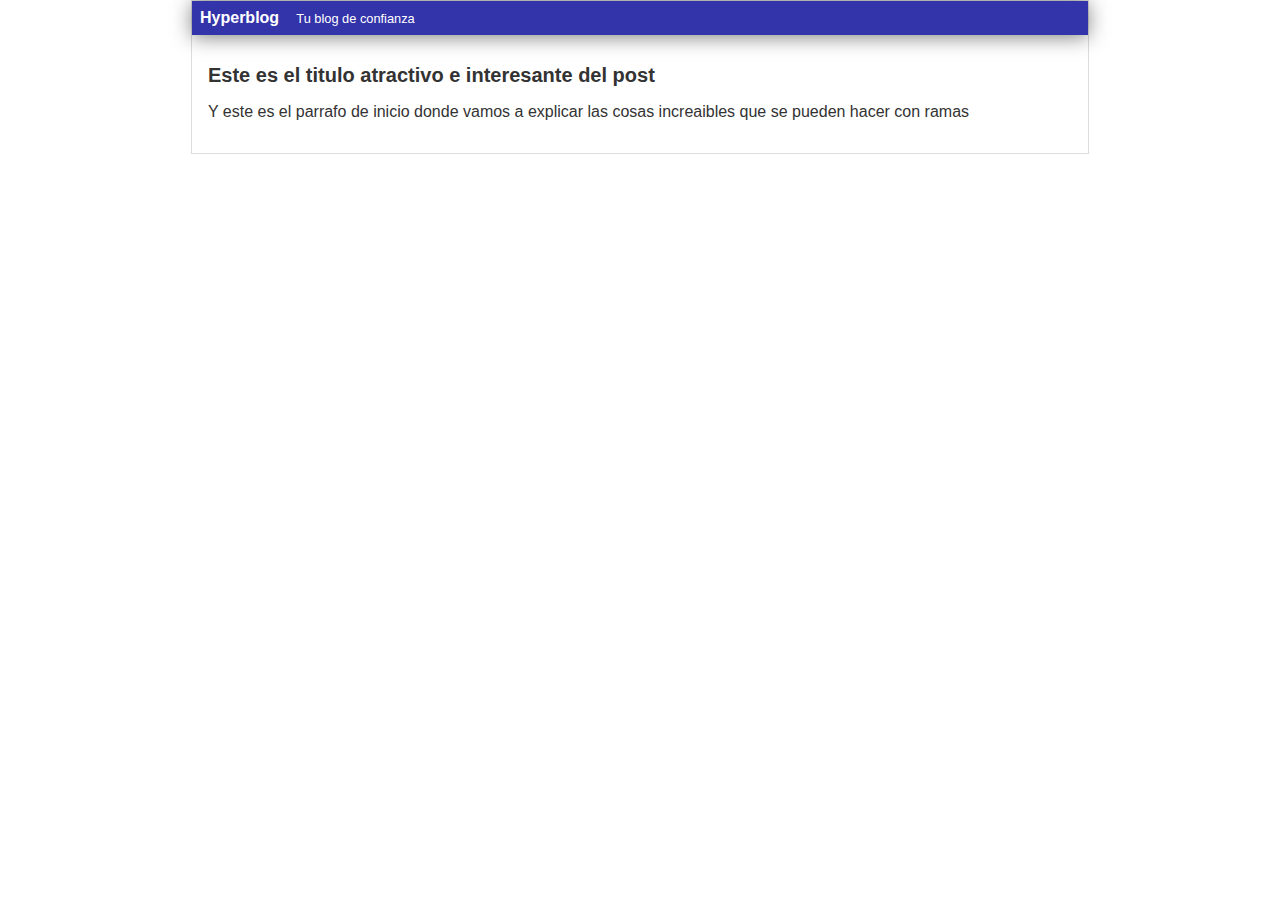
==== Blogpost.html @ bbd1380e "Finalizada la cabecera con diseño azul" ====
<html>
    <head>
        <title>El titulo del post</title>
        <link rel="stylesheet" href="css/estilos.css" />
    </head>
    <body>
        <div id="container">
            <div id="cabecera">
                Hyperblog
                <span id="tagline">Tu blog 
                    de confianza
                </span>
            </div>
            <div id="post">
                <h1>Este es el titulo atractivo e 
                    interesante del post
                </h1>
                <p>Y este es el parrafo de inicio 
                    donde vamos a explicar las cosas
                    increaibles que se pueden hacer 
                    con ramas
                </p>
            </div>
        </div>
    </body>
</html>
---- css/estilos.css ----
body
{
    color: #333;
    text-align: center;
    font-family: Arial, Helvetica, sans-serif;
    font-size: 16px;
    margin: 0px;
    padding: 0px;
}
#cabecera
{
    background-color: #33A;
    box-shadow: 0px 2px 20px 0px rgba(0, 0, 0, 0.5);
    color: white;
    font-weight: bold;
    margin: 0;
    padding: 0.5em;
}
#cabecera #tagline
{
    padding: 0 0 0 1em;
    font-weight: normal;
    font-size: 0.8em;
}
#container
{
    width: 70%;
    padding: 0em;
    text-align: left;
    border: 1px solid #ddd;
    margin: 0 auto;
}
#container h1
{
    font-size: 20px;
}
#post
{
    padding: 1em;
}
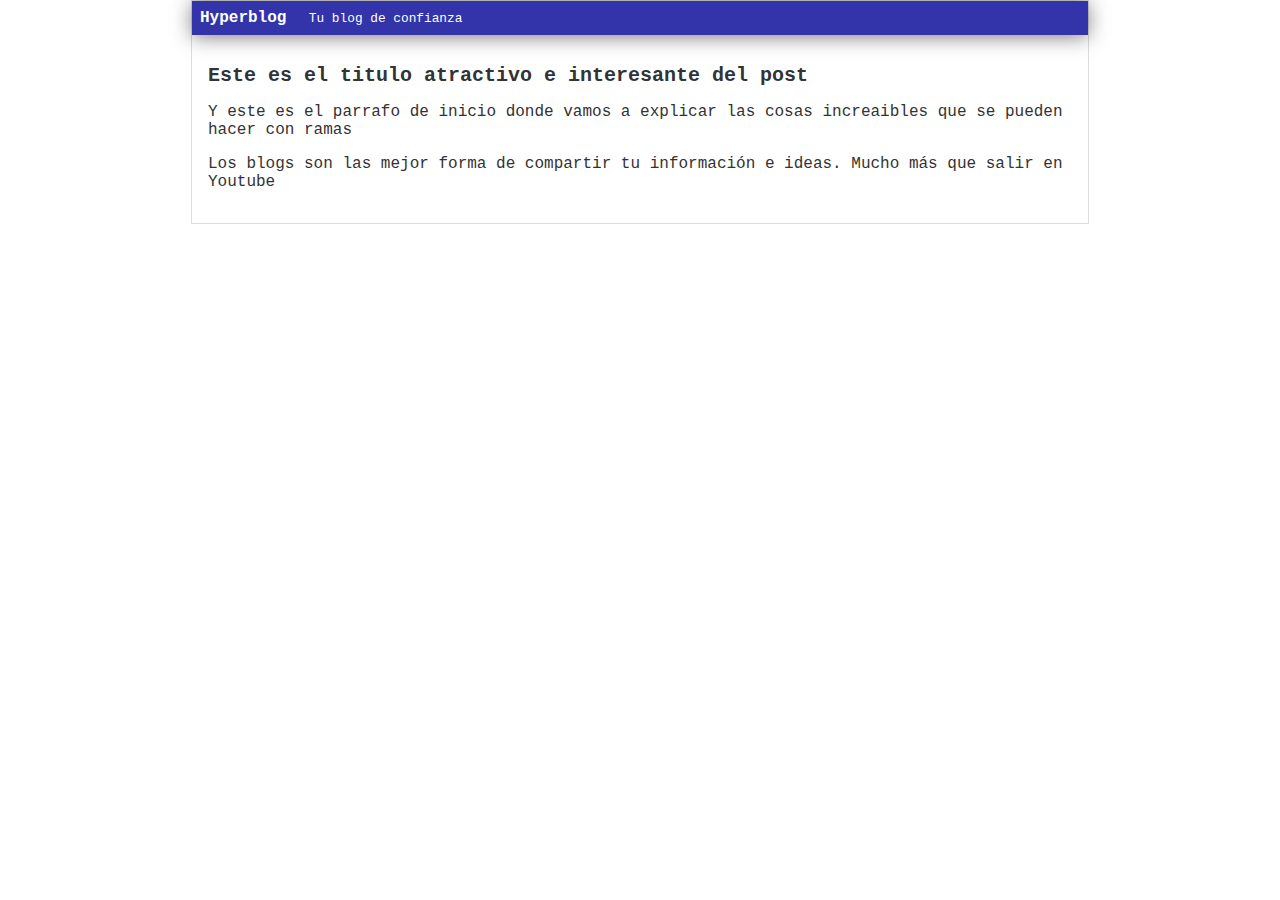
==== commit 3be21b98: "Merge branch 'cabecera2'" ====
--- a/Blogpost.html
+++ b/Blogpost.html
@@ -20,6 +20,10 @@
                     increaibles que se pueden hacer 
                     con ramas
                 </p>
+                <p>Los blogs son las mejor forma de 
+                    compartir tu información e ideas.
+                    Mucho más que salir en Youtube
+                </p>
             </div>
         </div>
     </body>
--- a/css/estilos.css
+++ b/css/estilos.css
@@ -2,7 +2,7 @@
 {
     color: #333;
     text-align: center;
-    font-family: Arial, Helvetica, sans-serif;
+    font-family: Courier;
     font-size: 16px;
     margin: 0px;
     padding: 0px;
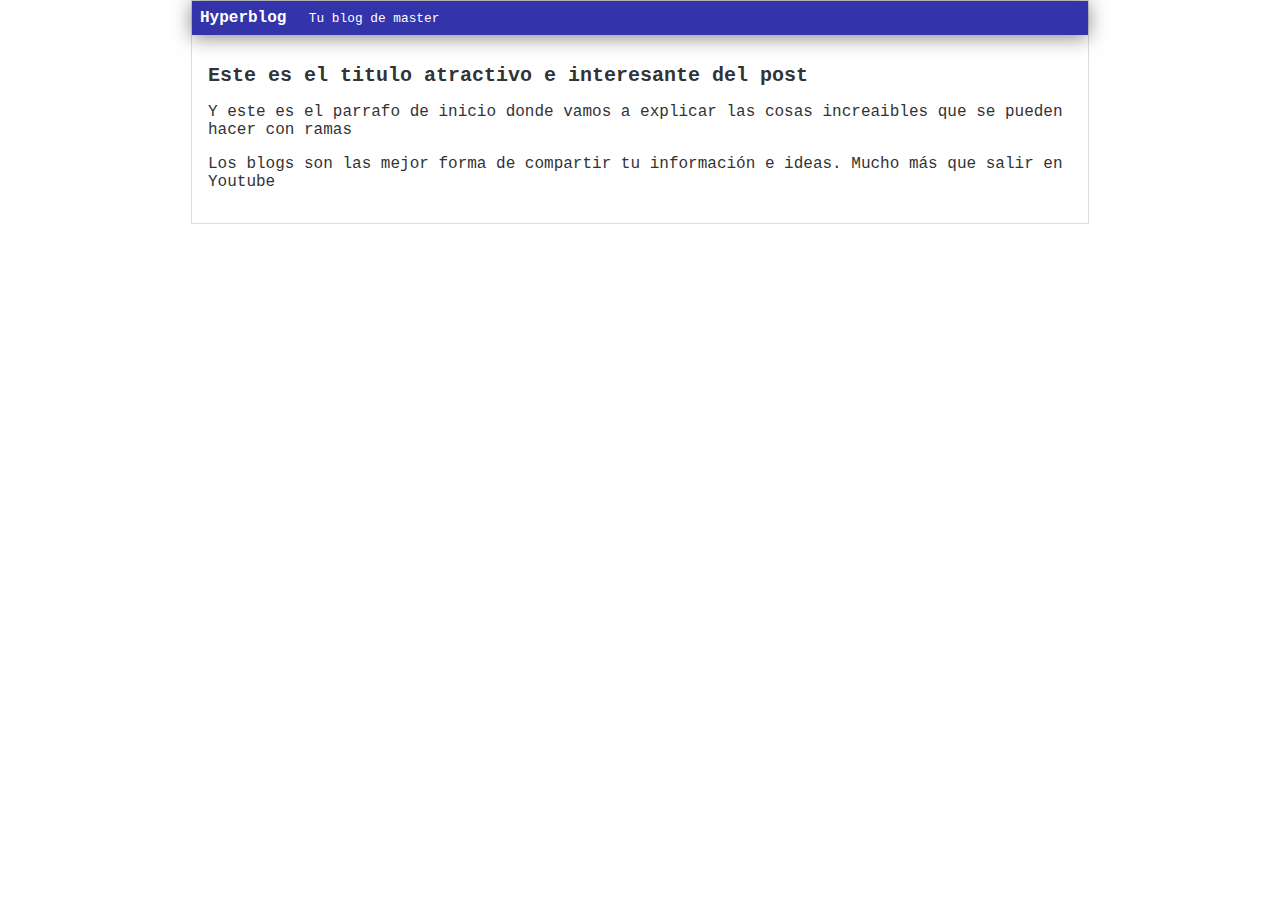
==== commit 40358f9e: "Cambio de Titulo" ====
--- a/Blogpost.html
+++ b/Blogpost.html
@@ -1,6 +1,6 @@
 <html>
     <head>
-        <title>El titulo del post</title>
+        <title>Bienvenido a Hyperblog</title>
         <link rel="stylesheet" href="css/estilos.css" />
     </head>
     <body>
@@ -8,7 +8,7 @@
             <div id="cabecera">
                 Hyperblog
                 <span id="tagline">Tu blog 
-                    de confianza
+                    de master
                 </span>
             </div>
             <div id="post">
@@ -27,4 +27,4 @@
             </div>
         </div>
     </body>
-</html>+</html>
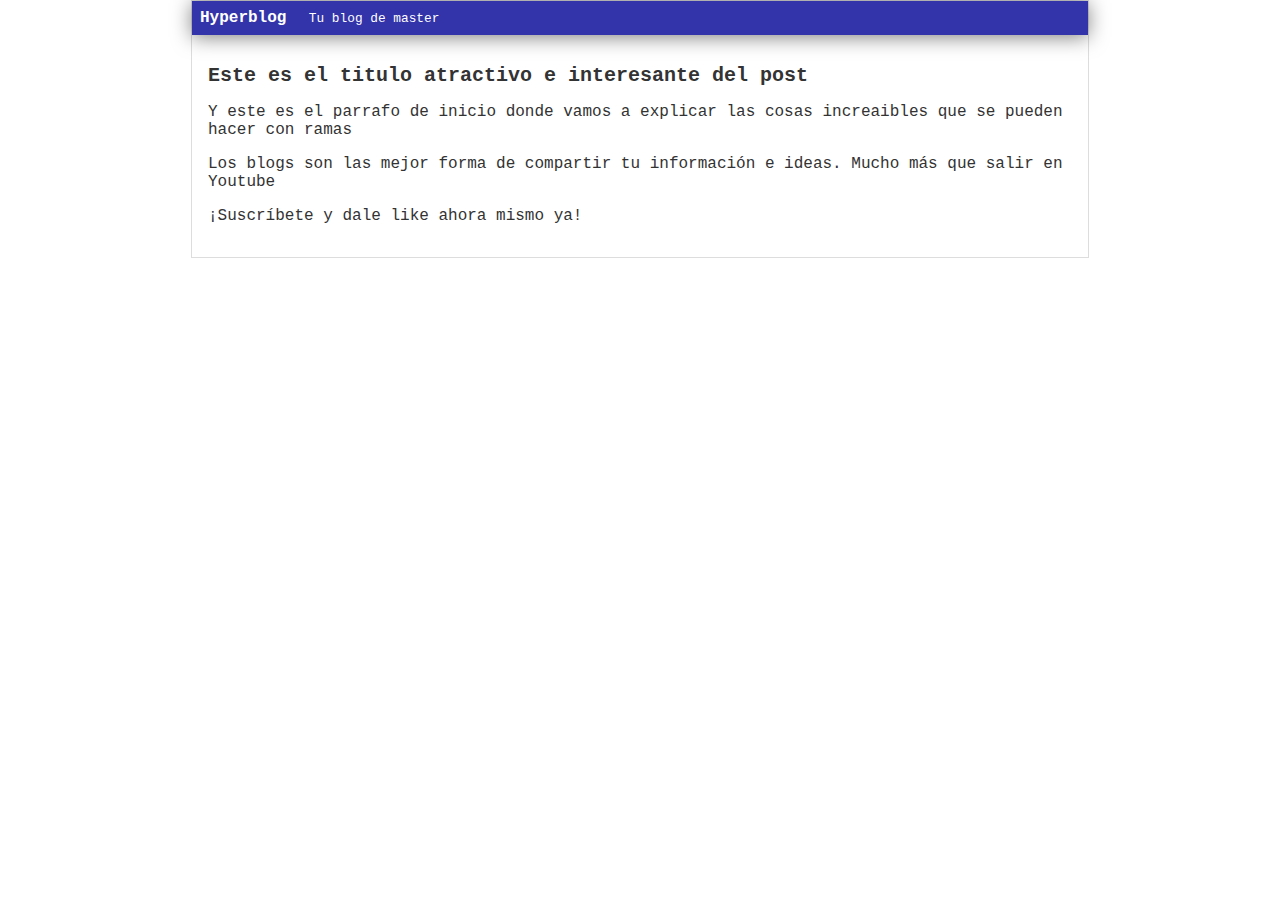
==== commit 0daa9894: "Blogpost v3.0" ====
--- a/Blogpost.html
+++ b/Blogpost.html
@@ -1,30 +1,28 @@
 <html>
-    <head>
-        <title>Bienvenido a Hyperblog</title>
-        <link rel="stylesheet" href="css/estilos.css" />
-    </head>
-    <body>
-        <div id="container">
-            <div id="cabecera">
-                Hyperblog
-                <span id="tagline">Tu blog 
-                    de master
-                </span>
-            </div>
-            <div id="post">
-                <h1>Este es el titulo atractivo e 
-                    interesante del post
-                </h1>
-                <p>Y este es el parrafo de inicio 
-                    donde vamos a explicar las cosas
-                    increaibles que se pueden hacer 
-                    con ramas
-                </p>
-                <p>Los blogs son las mejor forma de 
-                    compartir tu información e ideas.
-                    Mucho más que salir en Youtube
-                </p>
-            </div>
-        </div>
-    </body>
+	<head>
+		<title>Bienvenido a Hyperblog V 3.0</title>
+		<link rel="stylesheet" href="css/estilos.css" />
+	</head>
+	<body>
+		<div id="container">
+			<div id="cabecera">
+				Hyperblog
+				<span id="tagline">Tu blog de master </span>
+			</div>
+			<div id="post">
+				<h1>Este es el titulo atractivo e interesante del post</h1>
+				<p>
+					Y este es el parrafo de inicio donde vamos a explicar las cosas
+					increaibles que se pueden hacer con ramas
+				</p>
+				<p>
+					Los blogs son las mejor forma de compartir tu información e ideas.
+					Mucho más que salir en Youtube
+				</p>
+				<p>
+					¡Suscríbete y dale like ahora mismo ya!
+				</p>
+			</div>
+		</div>
+	</body>
 </html>
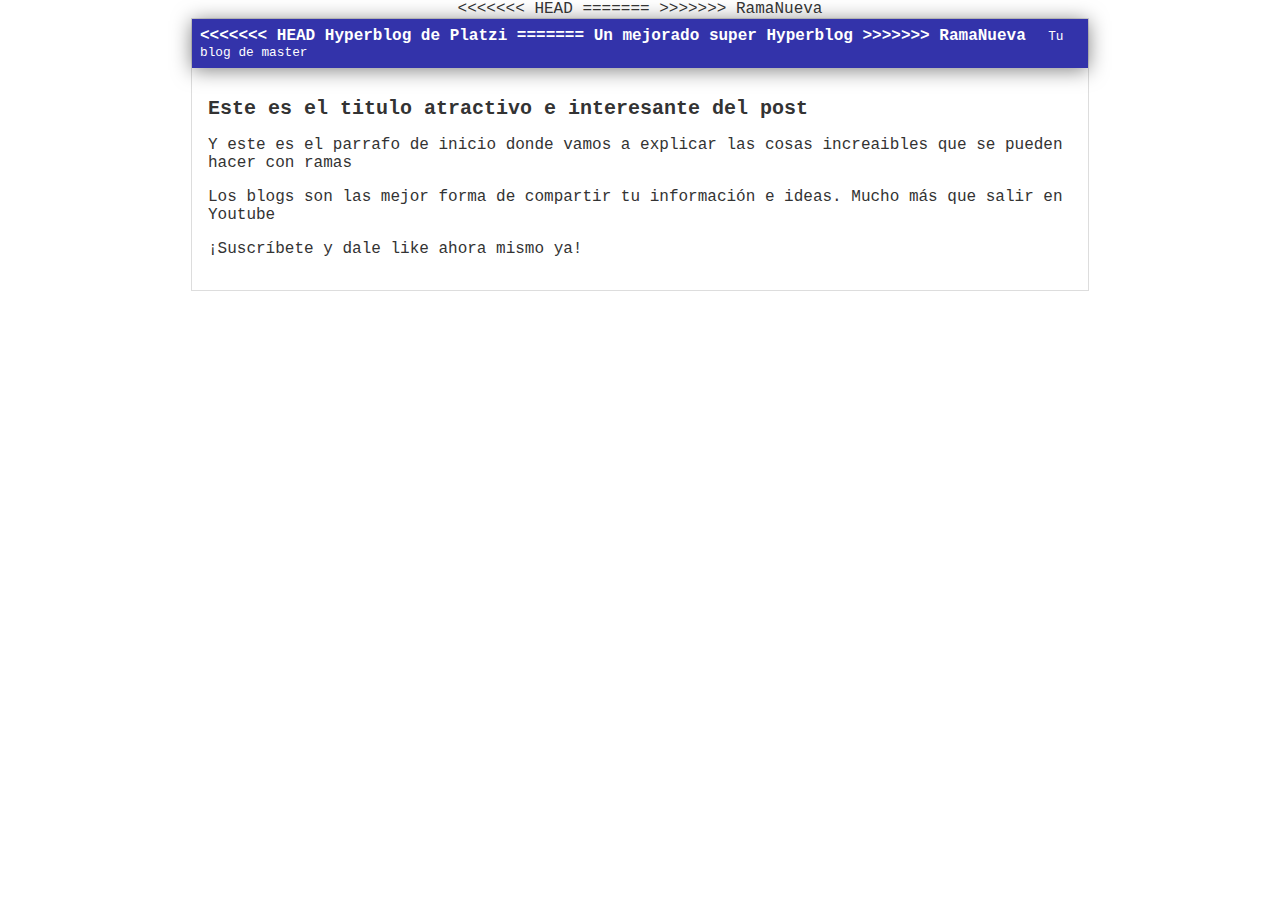
==== commit 9f848ca0: "Hyperblog V 3.1" ====
--- a/Blogpost.html
+++ b/Blogpost.html
@@ -1,12 +1,20 @@
 <html>
 	<head>
+<<<<<<< HEAD
+		<title>Bienvenido a Hyperblog 2.0</title>
+=======
 		<title>Bienvenido a Hyperblog V 3.0</title>
+>>>>>>> RamaNueva
 		<link rel="stylesheet" href="css/estilos.css" />
 	</head>
 	<body>
 		<div id="container">
 			<div id="cabecera">
-				Hyperblog
+<<<<<<< HEAD
+				Hyperblog de Platzi
+=======
+				Un mejorado super Hyperblog
+>>>>>>> RamaNueva
 				<span id="tagline">Tu blog de master </span>
 			</div>
 			<div id="post">
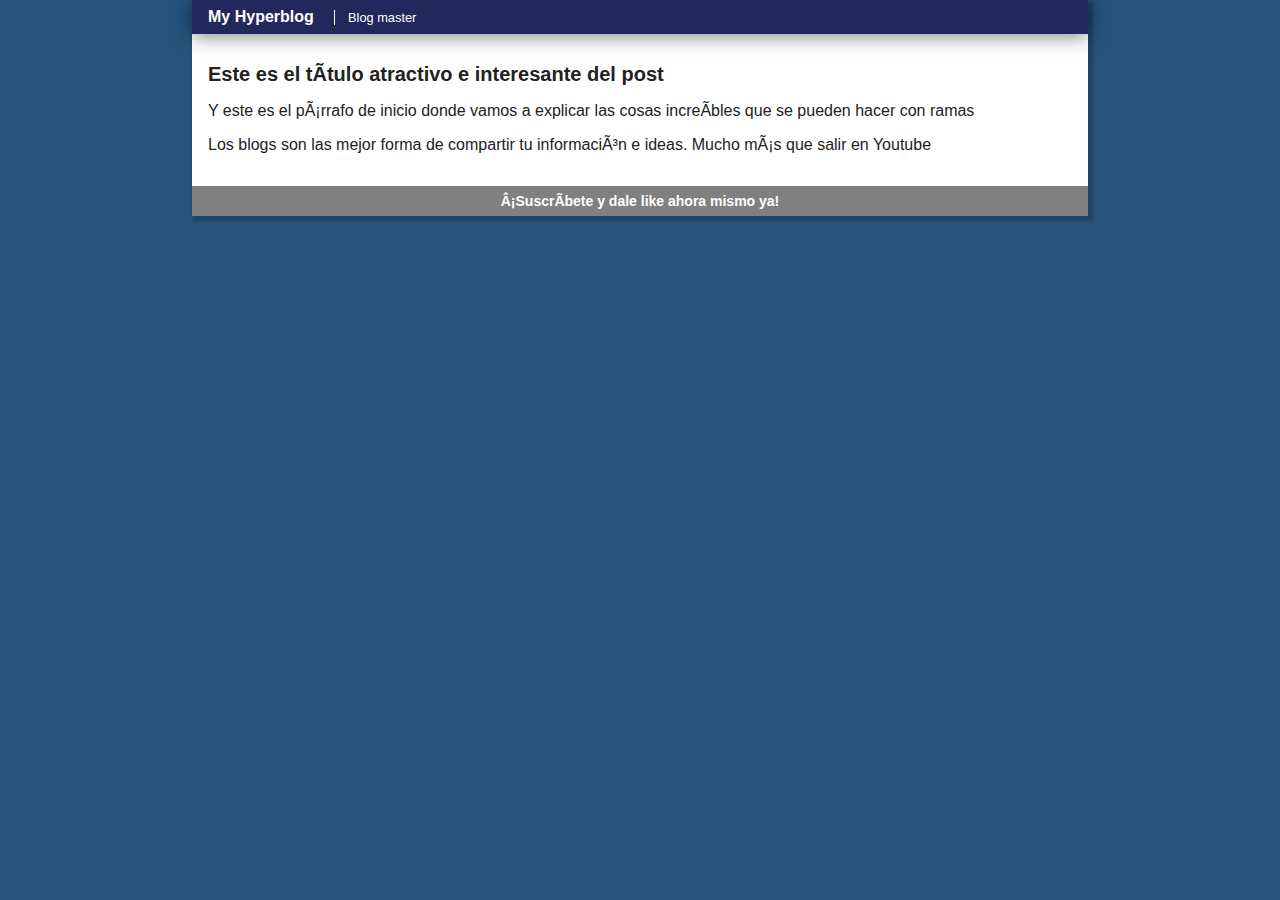
==== commit b085fe0e: "Cambio de título a Hyperblog" ====
--- a/Blogpost.html
+++ b/Blogpost.html
@@ -1,35 +1,30 @@
 <html>
 	<head>
-<<<<<<< HEAD
-		<title>Bienvenido a Hyperblog 2.0</title>
-=======
-		<title>Bienvenido a Hyperblog V 3.0</title>
->>>>>>> RamaNueva
+		<title>Hyperblog 3.0</title>
+		<meta charset="utf'8" />
 		<link rel="stylesheet" href="css/estilos.css" />
 	</head>
 	<body>
 		<div id="container">
 			<div id="cabecera">
-<<<<<<< HEAD
-				Hyperblog de Platzi
-=======
-				Un mejorado super Hyperblog
->>>>>>> RamaNueva
-				<span id="tagline">Tu blog de master </span>
+				<span id="title_post">My Hyperblog</span>
+				<span id="tagline">Blog master </span>
 			</div>
 			<div id="post">
-				<h1>Este es el titulo atractivo e interesante del post</h1>
+				<h1>Este es el título atractivo e interesante del post</h1>
 				<p>
-					Y este es el parrafo de inicio donde vamos a explicar las cosas
-					increaibles que se pueden hacer con ramas
+					Y este es el párrafo de inicio donde vamos a explicar las cosas
+					increíbles que se pueden hacer con ramas
 				</p>
 				<p>
 					Los blogs son las mejor forma de compartir tu información e ideas.
 					Mucho más que salir en Youtube
 				</p>
-				<p>
+			</div>
+			<div id="footer">
+				<span>
 					¡Suscríbete y dale like ahora mismo ya!
-				</p>
+				</span>
 			</div>
 		</div>
 	</body>
--- a/css/estilos.css
+++ b/css/estilos.css
@@ -1,40 +1,51 @@
-body
-{
-    color: #333;
-    text-align: center;
-    font-family: Courier;
-    font-size: 16px;
-    margin: 0px;
-    padding: 0px;
+body {
+	color: #222;
+	text-align: center;
+	font-family: Arial;
+	font-size: 16px;
+	margin: 0px;
+	padding: 0px;
+	background-color: #26547c;
 }
-#cabecera
-{
-    background-color: #33A;
-    box-shadow: 0px 2px 20px 0px rgba(0, 0, 0, 0.5);
-    color: white;
-    font-weight: bold;
-    margin: 0;
-    padding: 0.5em;
+#cabecera {
+	background-color: #21295c;
+	box-shadow: 0px 2px 20px 0px rgba(0, 0, 0, 0.5);
+	color: white;
+	font-weight: bold;
+	margin: 0;
+	padding: 0.5em;
 }
-#cabecera #tagline
-{
-    padding: 0 0 0 1em;
-    font-weight: normal;
-    font-size: 0.8em;
+#cabecera #title_post {
+	padding: 0 1em 0 0.5em;
 }
-#container
-{
-    width: 70%;
-    padding: 0em;
-    text-align: left;
-    border: 1px solid #ddd;
-    margin: 0 auto;
+#cabecera #tagline {
+	padding: 0 0 0 1em;
+	font-weight: normal;
+	font-size: 0.8em;
+	border-left: 1px solid white;
 }
-#container h1
-{
-    font-size: 20px;
+#container {
+	background-color: white;
+	width: 70%;
+	padding: 0em;
+	text-align: left;
+	margin: 0 auto;
+	box-shadow: 3px 3px 3px 2px rgba(0.1, 0.1, 0.2, 0.2);
 }
-#post
-{
-    padding: 1em;
-}+#container h1 {
+	font-size: 20px;
+}
+#post {
+	padding: 1em;
+}
+#footer {
+	text-align: center;
+	font-weight: bold;
+	font-size: 14px;
+	padding: 0.5em 1em;
+	color: white;
+	background-color: gray;
+}
+#footer span {
+	margin: 0;
+}
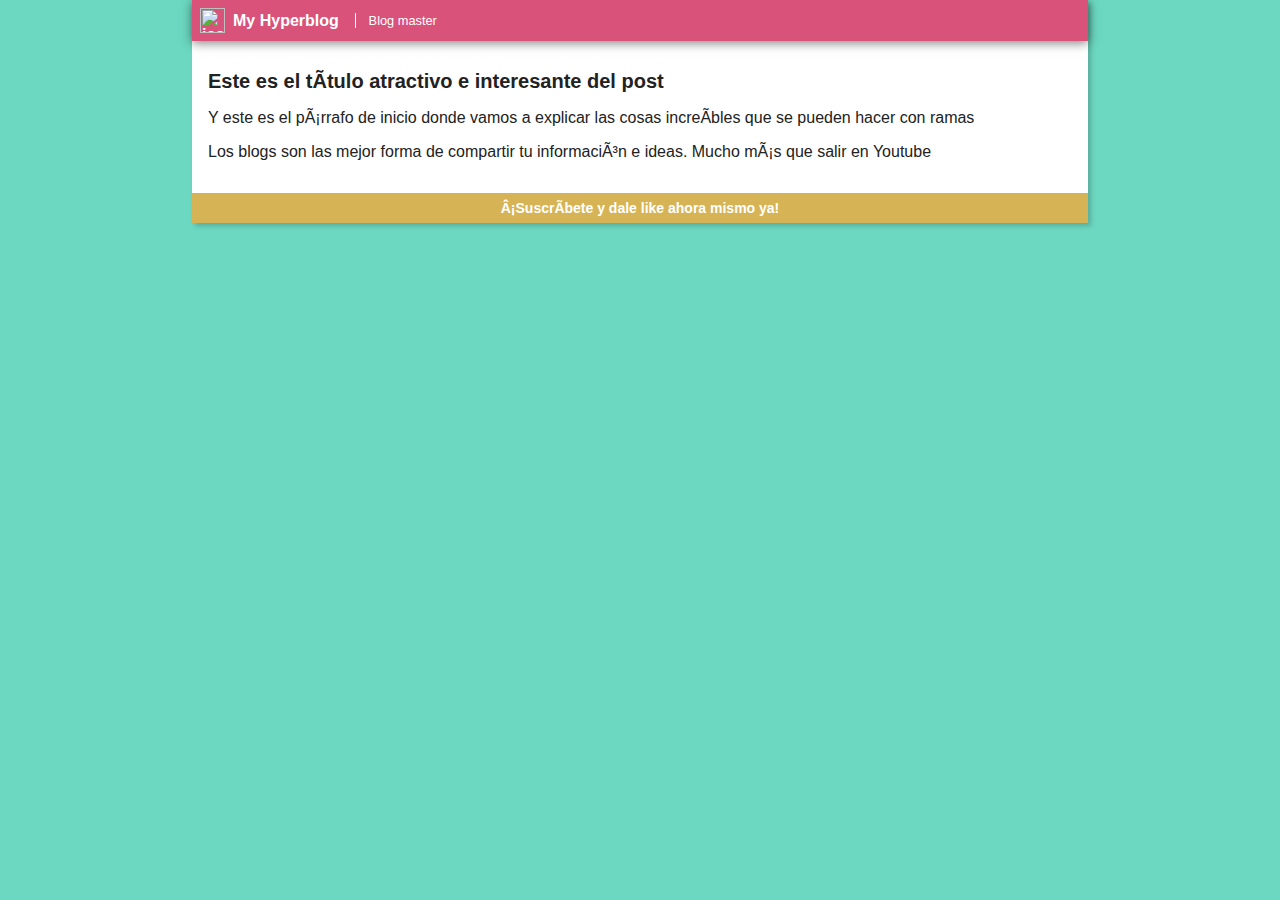
==== commit 9604104e: "Agregamos un icono al Blogpost" ====
--- a/Blogpost.html
+++ b/Blogpost.html
@@ -1,12 +1,13 @@
 <html>
 	<head>
-		<title>Hyperblog 3.0</title>
+		<title>Hyperblog del futuro</title>
 		<meta charset="utf'8" />
 		<link rel="stylesheet" href="css/estilos.css" />
 	</head>
 	<body>
 		<div id="container">
 			<div id="cabecera">
+				<img id="icon" src="images/blog-icon.png" alt="icono de blog" />
 				<span id="title_post">My Hyperblog</span>
 				<span id="tagline">Blog master </span>
 			</div>
--- a/css/estilos.css
+++ b/css/estilos.css
@@ -5,11 +5,13 @@
 	font-size: 16px;
 	margin: 0px;
 	padding: 0px;
-	background-color: #26547c;
+	background-color: #6cd8c1;
 }
 #cabecera {
-	background-color: #21295c;
-	box-shadow: 0px 2px 20px 0px rgba(0, 0, 0, 0.5);
+	display: flex;
+	align-items: center;
+	background-color: #d8527a;
+	box-shadow: 0px 2px 10px 0px rgba(0, 0, 0, 0.5);
 	color: white;
 	font-weight: bold;
 	margin: 0;
@@ -30,7 +32,7 @@
 	padding: 0em;
 	text-align: left;
 	margin: 0 auto;
-	box-shadow: 3px 3px 3px 2px rgba(0.1, 0.1, 0.2, 0.2);
+	box-shadow: 3px 3px 5px 0px rgba(0.1, 0.1, 0.2, 0.2);
 }
 #container h1 {
 	font-size: 20px;
@@ -44,8 +46,12 @@
 	font-size: 14px;
 	padding: 0.5em 1em;
 	color: white;
-	background-color: gray;
+	background-color: #d6b456;
 }
 #footer span {
 	margin: 0;
 }
+#icon {
+	width: 25px;
+	height: 25px;
+}
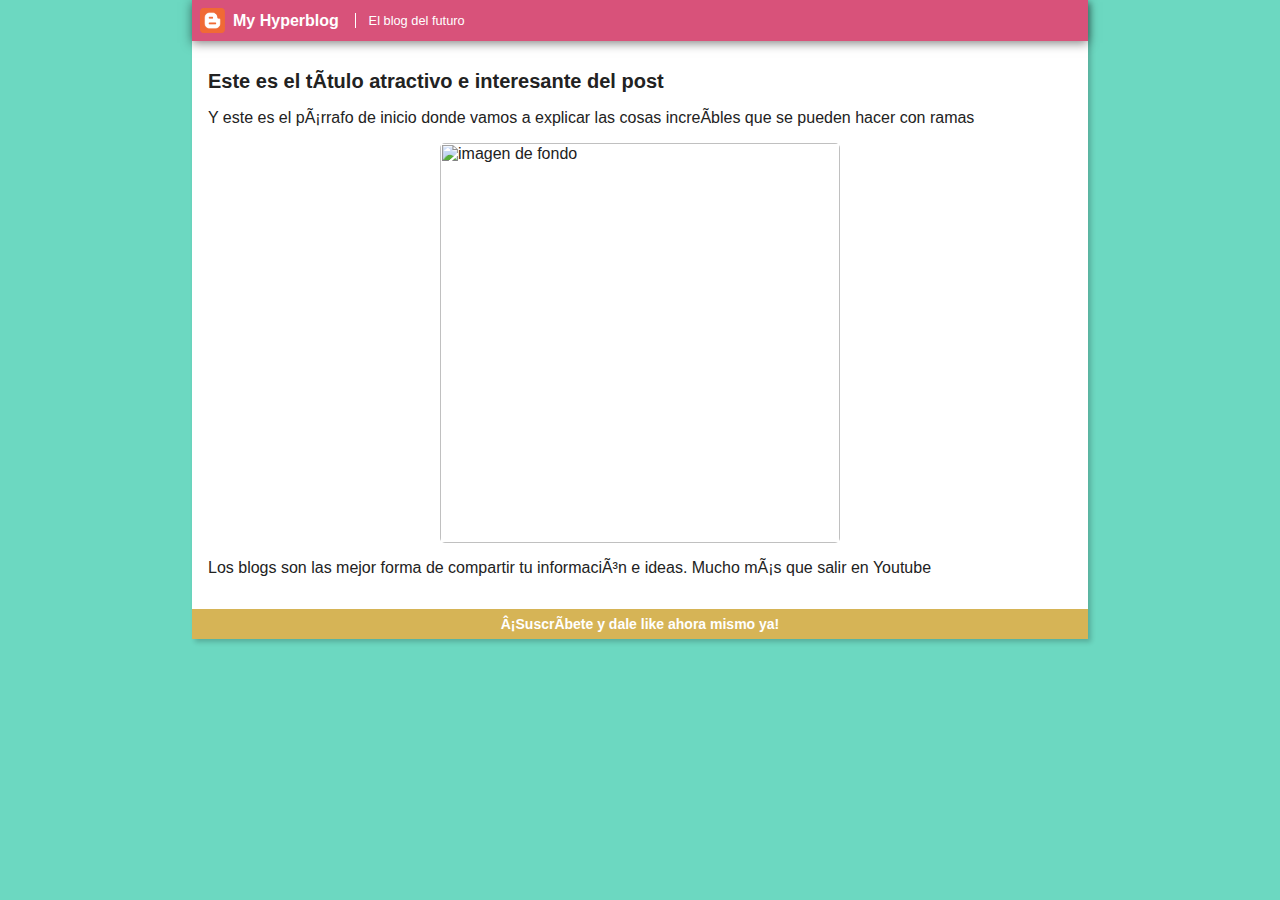
==== commit 4623281e: "Añadimos .gitignore" ====
--- a/Blogpost.html
+++ b/Blogpost.html
@@ -9,7 +9,7 @@
 			<div id="cabecera">
 				<img id="icon" src="images/blog-icon.png" alt="icono de blog" />
 				<span id="title_post">My Hyperblog</span>
-				<span id="tagline">Blog master </span>
+				<span id="tagline">El blog del futuro </span>
 			</div>
 			<div id="post">
 				<h1>Este es el título atractivo e interesante del post</h1>
@@ -17,6 +17,13 @@
 					Y este es el párrafo de inicio donde vamos a explicar las cosas
 					increíbles que se pueden hacer con ramas
 				</p>
+				<div id="containerImage">
+					<img
+						id="image"
+						src="https://i.imgur.com/AE9XHO2.jpg"
+						alt="imagen de fondo"
+					/>
+				</div>
 				<p>
 					Los blogs son las mejor forma de compartir tu información e ideas.
 					Mucho más que salir en Youtube
--- a/css/estilos.css
+++ b/css/estilos.css
@@ -55,3 +55,11 @@
 	width: 25px;
 	height: 25px;
 }
+#containerImage {
+	display: flex;
+	justify-content: center;
+}
+#image {
+	height: 400px;
+	border-radius: 5px;
+}
